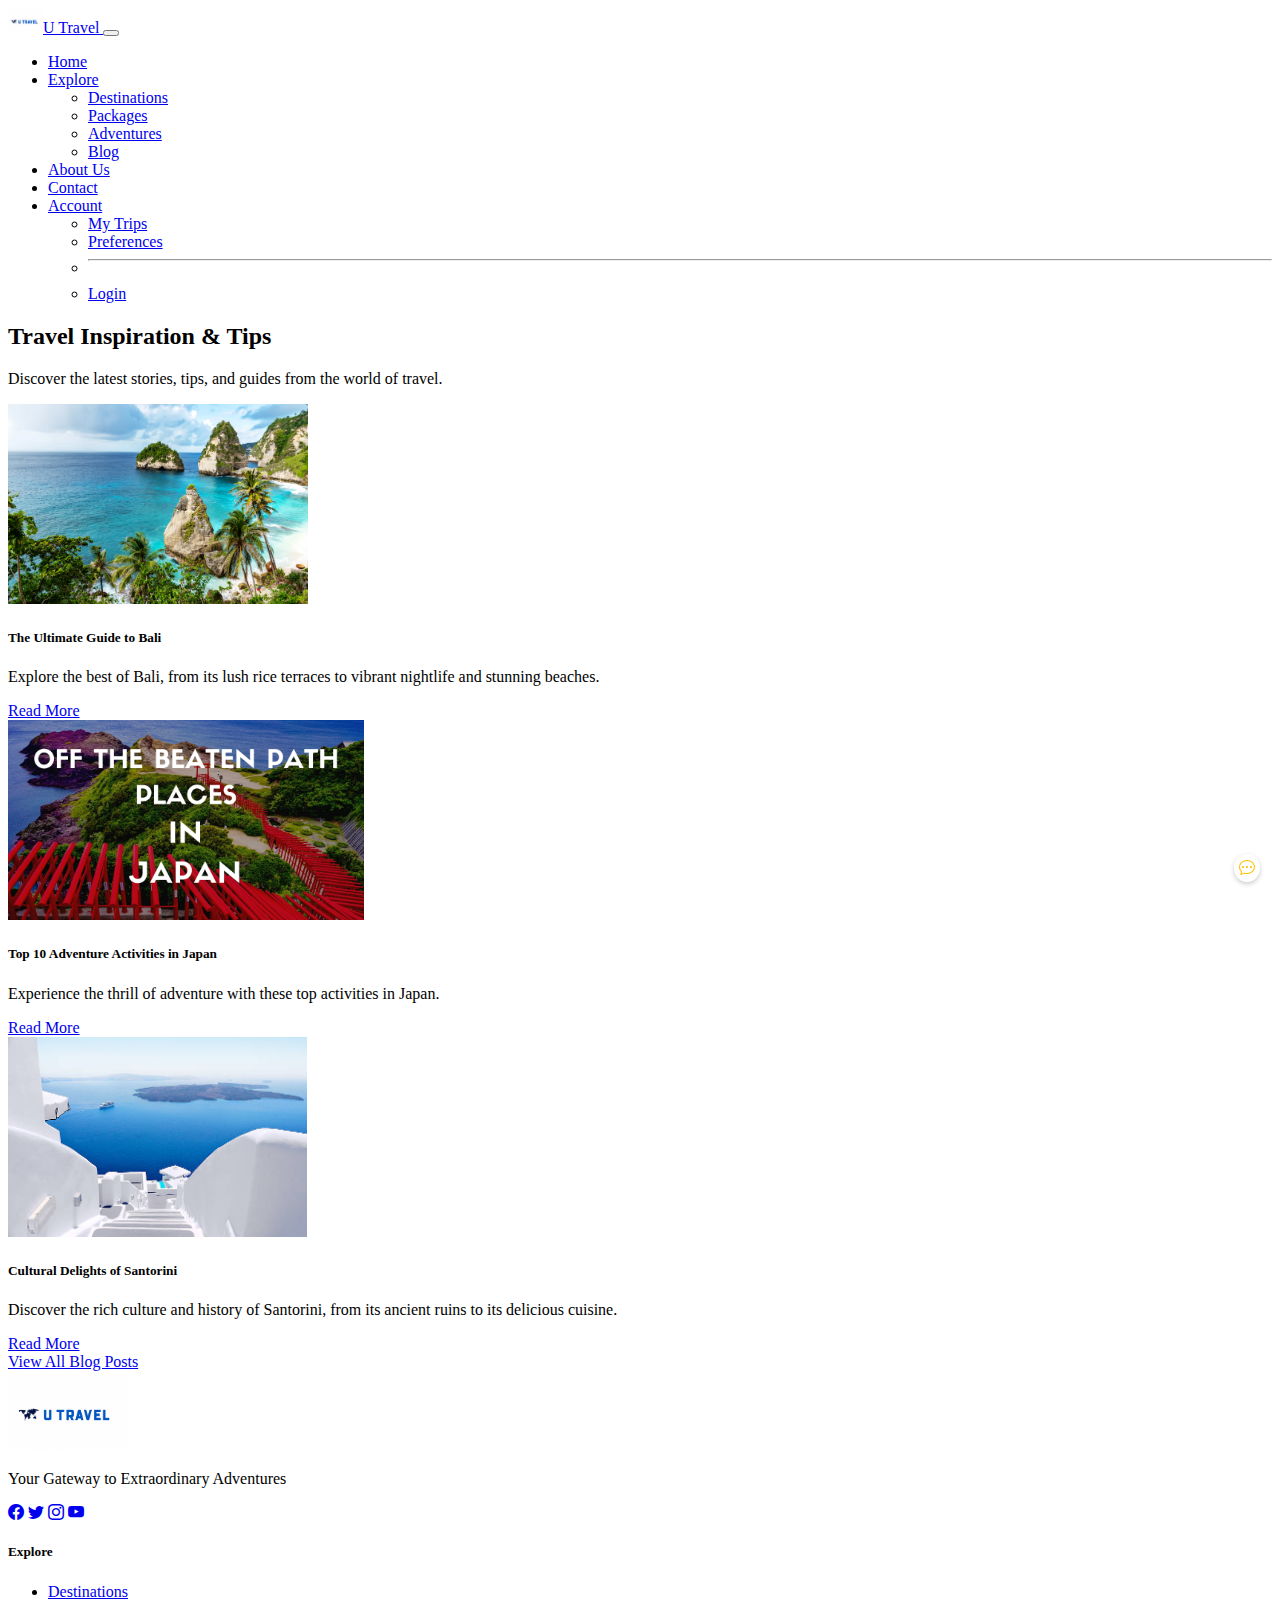
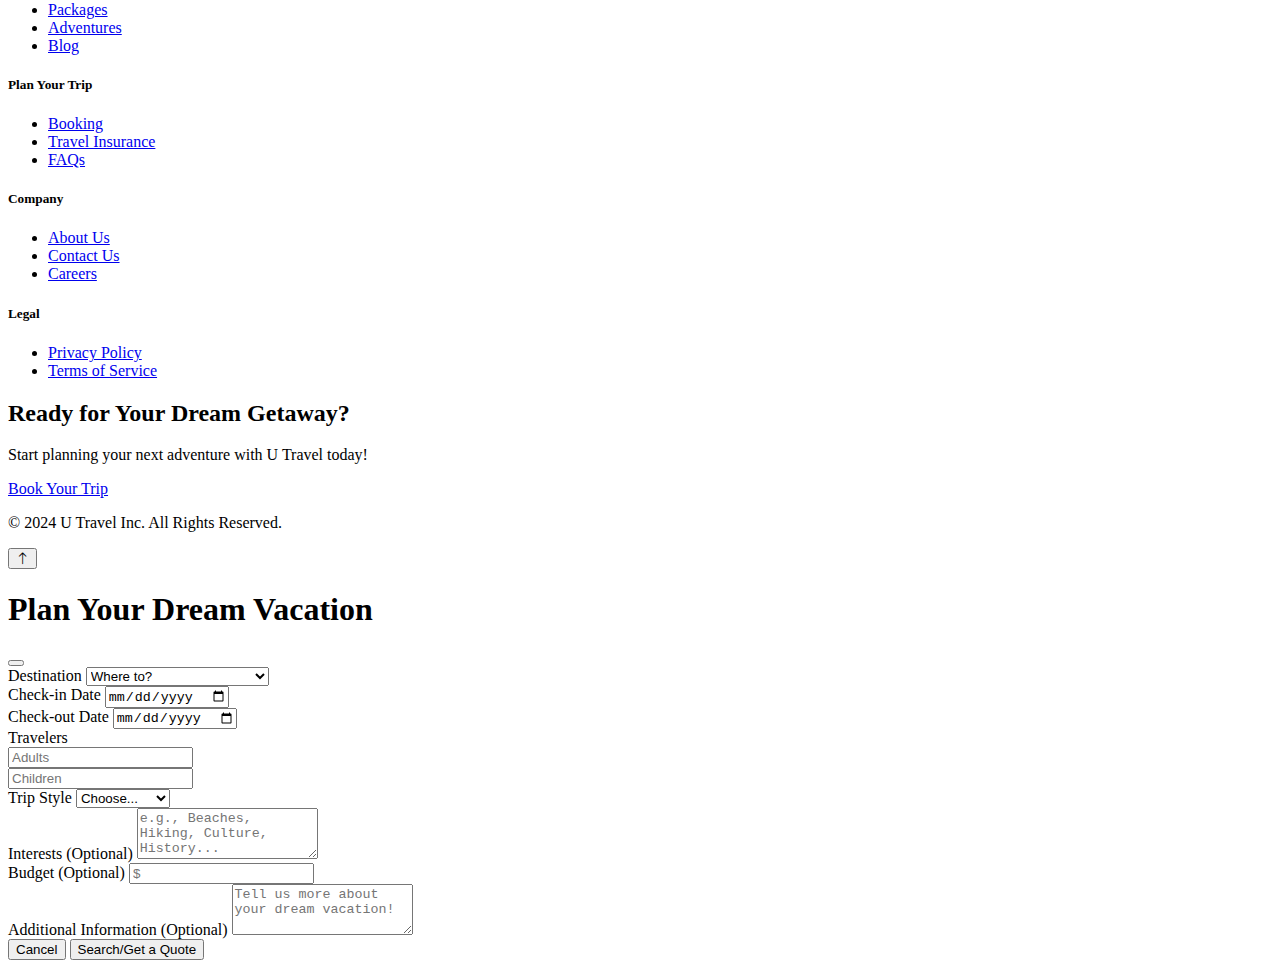
==== src/blog.html @ d64fe2d5 "add project" ====
<!DOCTYPE html>
<html lang="en">

<head>
  <meta charset="UTF-8">
  <meta name="viewport" content="width=device-width, initial-scale=1.0">
  <link rel="stylesheet" href="../static/css/styles.css">
  <title>Blog - U Travel </title>
  <link href="https://cdn.jsdelivr.net/npm/bootstrap@5.3.2/dist/css/bootstrap.min.css" rel="stylesheet"
    integrity="sha384-T3c6CoIi6uLrA9TneNEoa7RxnatzjcDSCmG1MXxSR1GAsXEV/Dwwykc2MPK8M2HN" crossorigin="anonymous">
  <link rel="shortcut icon" href="../static/img/palmstar-logo.png" type="image/x-icon">
  <link rel="stylesheet" href="https://cdn.jsdelivr.net/npm/bootstrap-icons@1.11.3/font/bootstrap-icons.min.css">
  <meta name="google-site-verification" content="xxm15zNSKPA8wpHFqYnHPLd1DtZzqBgq3MmapDrGEF4" />
</head>

<body>
  <nav class="navbar navbar-expand-lg bg-dark navbar-dark fixed-top shadow-lg" aria-label="Main navigation">
    <div class="container-fluid">
      <a class="navbar-brand" href="../index.html">
        <img src="../static/img/utravel.png" alt="logo" loading="lazy" class="me-1 brand-logo rounded"
          width="35px" height="25px">U Travel
      </a>
      <button class="navbar-toggler p-0 border-0" type="button" data-bs-toggle="collapse"
        data-bs-target="#navbarsExampleDefault" aria-controls="navbarsExampleDefault" aria-expanded="false"
        aria-label="Toggle navigation">
        <span class="navbar-toggler-icon"></span>
      </button>
      <div class="navbar-collapse collapse" id="navbarsExampleDefault">
        <ul class="navbar-nav ms-auto mb-2 mb-lg-0">
          <li class="nav-item">
            <a class="nav-link active" aria-current="page" href="../index.html">Home</a>
          </li>
          <li class="nav-item dropdown">
            <a class="nav-link dropdown-toggle" href="#" role="button" data-bs-toggle="dropdown" aria-expanded="false">
              Explore
            </a>
            <ul class="dropdown-menu dropdown-menu-dark">
              <li><a class="dropdown-item" href="#destinations">Destinations</a></li>
              <li><a class="dropdown-item" href="#packages">Packages</a></li>
              <li><a class="dropdown-item" href="#adventures">Adventures</a></li>
              <li><a class="dropdown-item" href="./blog.html">Blog</a></li>
            </ul>
          </li>
          <li class="nav-item">
            <a class="nav-link" href="#about">About Us</a>
          </li>
          <li class="nav-item">
            <a class="nav-link" href="./contact.html">Contact</a>
          </li>
          <li class="nav-item dropdown">
            <a class="nav-link dropdown-toggle" href="#" role="button" data-bs-toggle="dropdown" aria-expanded="false">
              Account
            </a>
            <ul class="dropdown-menu dropdown-menu-dark">
              <li><a class="dropdown-item" href="#">My Trips</a></li>
              <li><a class="dropdown-item" href="#">Preferences</a></li>
              <li>
                <hr class="dropdown-divider">
              </li>
              <li><a class="dropdown-item" href="./login.html">Login</a></li>
            </ul>
          </li>
        </ul>
      </div>
    </div>
  </nav>
  <main>
    <section class="blog-section py-5">
      <div class="container">
        <h2 class="display-4 text-center my-4">Travel Inspiration & Tips</h2>
        <p class="lead text-center mb-5">Discover the latest stories, tips, and guides from the world of travel.</p>

        <div class="row">
          <div class="col-lg-4 col-md-6 mb-4">
            <div class="card h-100 shadow-sm">
              <img src="../static/img/bali-beaches.webp" class="card-img-top" alt="Blog Post 1">
              <div class="card-body">
                <h5 class="card-title">The Ultimate Guide to Bali</h5>
                <p class="card-text">Explore the best of Bali, from its lush rice terraces to vibrant nightlife and
                  stunning beaches.</p>
                <a href="blog-post-1.html" class="btn btn-warning">Read More</a>
              </div>
            </div>
          </div>
          <div class="col-lg-4 col-md-6 mb-4">
            <div class="card h-100 shadow-sm">
              <img src="../static/img/japan-blog.webp" class="card-img-top" alt="Blog Post 2">
              <div class="card-body">
                <h5 class="card-title">Top 10 Adventure Activities in Japan</h5>
                <p class="card-text">Experience the thrill of adventure with these top activities in Japan.</p>
                <a href="blog-post-2.html" class="btn btn-warning">Read More</a>
              </div>
            </div>
          </div>
          <div class="col-lg-4 col-md-6 mb-4">
            <div class="card h-100 shadow-sm">
              <img src="../static/img/santorini-blog.jpg" class="card-img-top" alt="Blog Post 3">
              <div class="card-body">
                <h5 class="card-title">Cultural Delights of Santorini</h5>
                <p class="card-text">Discover the rich culture and history of Santorini, from its ancient ruins to its
                  delicious cuisine.</p>
                <a href="blog-post-3.html" class="btn btn-warning">Read More</a>
              </div>
            </div>
          </div>
        </div>

        <div class="text-center mt-5">
          <a href="#" class="btn btn-warning">View All Blog Posts</a>
        </div>
      </div>
    </section>
  </main>
  <footer class="bg-dark text-light py-3">
    <div class="container">
      <div class="row">
        <div class="col-lg-4 col-md-6 mb-4 mb-lg-0 text-center">
          <img src="../static/img/utravel.png" alt="PalmStar Logo" width="120">
          <p class="mt-3">Your Gateway to Extraordinary Adventures</p>
          <div class="social-icons d-flex justify-content-evenly">
            <a href="#" class="social-icon text-light" title="Facebook"><i class="bi bi-facebook"></i></a>
            <a href="#" class="social-icon text-light" title="Twitter/X"><i class="bi bi-twitter"></i></a>
            <a href="#" class="social-icon text-light" title="Instagram"><i class="bi bi-instagram"></i></a>
            <a href="#" class="social-icon text-light" title="YouTube"><i class="bi bi-youtube"></i></a>
          </div>
        </div>

        <div class="col-lg-8 col-md-6 mb-4 mb-lg-0">
          <div class="row">
            <div class="col-lg-3 col-md-6 mb-4 mb-lg-0">
              <h5>Explore</h5>
              <ul class="list-unstyled">
                <li><a href="#" class="text-light text-decoration-none">Destinations</a></li>
                <li><a href="#" class="text-light text-decoration-none">Packages</a></li>
                <li><a href="#" class="text-light text-decoration-none">Adventures</a></li>
                <li><a href="./blog.html" class="text-light text-decoration-none">Blog</a></li>
              </ul>
            </div>
            <div class="col-lg-3 col-md-6 mb-4 mb-lg-0">
              <h5>Plan Your Trip</h5>
              <ul class="list-unstyled">
                <li><a href="#" class="text-light text-decoration-none">Booking</a></li>
                <li><a href="#" class="text-light text-decoration-none">Travel Insurance</a></li>
                <li><a href="#" class="text-light text-decoration-none">FAQs</a></li>
              </ul>
            </div>
            <div class="col-lg-3 col-md-6 mb-4 mb-lg-0">
              <h5>Company</h5>
              <ul class="list-unstyled">
                <li><a href="#" class="text-light text-decoration-none">About Us</a></li>
                <li><a href="./contact.html" class="text-light text-decoration-none">Contact Us</a></li>
                <li><a href="#" class="text-light text-decoration-none">Careers</a></li>
              </ul>
            </div>
            <div class="col-lg-3 col-md-6 mb-4 mb-lg-0">
              <h5>Legal</h5>
              <ul class="list-unstyled">
                <li><a href="#" class="text-light text-decoration-none">Privacy Policy</a></li>
                <li><a href="#" class="text-light text-decoration-none">Terms of Service</a></li>
              </ul>
            </div>
          </div>
        </div>
      </div>

      <div class="row mt-5">
        <div class="col-12 text-center">
          <h2 class="display-6">Ready for Your Dream Getaway?</h2>
          <p class="lead">Start planning your next adventure with U Travel today!</p>
          <a href="#" class="btn btn-warning btn-lg" data-bs-toggle="modal" data-bs-target="#footerBookingModal">Book
            Your
            Trip</a>
        </div>
      </div>

      <div class="row mt-4">
        <div class="col-12 text-center">
          <p>&copy; 2024 U Travel Inc. All Rights Reserved.</p>
        </div>
      </div>
      <button onclick="scrollToTop()" id="myBtn" title="Go to top" class="btn btn-warning">
        <i class="bi bi-arrow-up"></i>
      </button>
    </div>
  </footer>
  <div id="chat-icon" onclick="toggleChatWindow()" class="rounded-3" title="PalmStar Assistant">
    <i class="bi bi-chat-dots fs-3 text-warning"></i>
  </div>

  <!-- Chatting system/window -->
  <div id="chat-window" class="chat-window">
    <div class="chat-header about-sect d-flex align-items-center justify-content-between">
      <div class="d-flex align-items-center">
        <img src="../static/img/palmstar-logo.png" height="200px" alt="PalmStar Logo" class="img-fluid me-2 rounded-2">
        <h5>U Travel Travel Assistant</h5>
      </div>
      <div class="close-button-container">
        <button class="btn-close" title="Close" onclick="toggleChatWindow()"></button>
      </div>
    </div>
    <div class="chat-body"></div>
    <div class="chat-input">
      <input type="text" id="user-input" placeholder="Type your message...">
      <button type="button" id="send-button" onclick="sendMessage()"><i class="bi bi-send"></i></button>
    </div>
  </div>

  <!-- Secondary booking function to request a quatation -->
  <div class="modal fade" id="footerBookingModal" tabindex="-1" aria-labelledby="footerBookingModalLabel"
    aria-hidden="true">
    <div class="modal-dialog modal-dialog-centered modal-dialog-scrollable">
      <div class="modal-content">
        <div class="modal-header">
          <h1 class="modal-title fs-5 fw-bold" id="footerBookingModalLabel">Plan Your Dream Vacation</h1>
          <button type="button" class="btn-close" data-bs-dismiss="modal" aria-label="Close"></button>
        </div>
        <div class="modal-body">
          <form action="" method="get" class="form-group">
            <div class="mb-3">
              <label for="destination" class="form-label fw-bold">Destination</label>
              <select class="form-select" id="destination" aria-label="Select Destination">
                <option selected disabled value="">Where to?</option>
                <option value="bali">Bali, Indonesia</option>
                <option value="santorini">Santorini, Greece</option>
                <option value="machu-picchu">Machu Picchu, Peru</option>
                <option value="queenstown">Queenstown, New Zealand</option>
                <option value="iceland">Iceland</option>
                <option value="tahiti">Tahiti, French Polynesia</option>
                <option value="maldives">Maldives</option>
                <option value="maasai-mara">Maasai Mara, Kenya</option>
              </select>
            </div>

            <div class="row">
              <div class="col-md-6 mb-3">
                <label for="checkin-date" class="form-label fw-bold">Check-in Date</label>
                <input type="date" class="form-control" id="checkin-date" required>
              </div>
              <div class="col-md-6 mb-3">
                <label for="checkout-date" class="form-label fw-bold">Check-out Date</label>
                <input type="date" class="form-control" id="checkout-date" required>
              </div>
            </div>

            <div class="mb-3">
              <label for="travelers" class="form-label fw-bold">Travelers</label>
              <div class="row">
                <div class="col-6">
                  <input type="number" class="form-control" id="adults" placeholder="Adults" min="1" required>
                </div>
                <div class="col-6">
                  <input type="number" class="form-control" id="children" placeholder="Children" min="0">
                </div>
              </div>
            </div>

            <div class="mb-3">
              <label for="trip-style" class="form-label fw-bold">Trip Style</label>
              <select class="form-select" id="trip-style" aria-label="Select Trip Style">
                <option selected disabled value="">Choose...</option>
                <option value="adventure">Adventure</option>
                <option value="luxury">Luxury</option>
                <option value="family">Family</option>
                <option value="honeymoon">Honeymoon</option>
                <option value="other">Other</option>
              </select>
            </div>

            <div class="mb-3">
              <label for="interests" class="form-label fw-bold">Interests (Optional)</label>
              <textarea class="form-control" id="interests" rows="3"
                placeholder="e.g., Beaches, Hiking, Culture, History..."></textarea>
            </div>

            <div class="mb-3">
              <label for="budget" class="form-label fw-bold">Budget (Optional)</label>
              <input type="text" class="form-control" id="budget" placeholder="$">
            </div>

            <div class="mb-3">
              <label for="additional-info" class="form-label fw-bold">Additional Information (Optional)</label>
              <textarea class="form-control" id="additional-info" rows="3"
                placeholder="Tell us more about your dream vacation!"></textarea>
            </div>
          </form>
        </div>
        <div class="modal-footer">
          <button type="button" class="btn btn-secondary" data-bs-dismiss="modal">Cancel</button>
          <button type="submit" class="btn btn-warning">Search/Get a Quote</button>
        </div>
      </div>
    </div>
  </div>

  <script src="https://cdn.jsdelivr.net/npm/bootstrap@5.3.2/dist/js/bootstrap.bundle.min.js"
    integrity="sha384-C6RzsynM9kWDrMNeT87bh95OGNyZPhcTNXj1NW7RuBCsyN/o0jlpcV8Qyq46cDfL"
    crossorigin="anonymous"></script>
  <script src="../static/js/script.js"></script>
</body>

</html>
---- static/css/styles.css ----
html {
  scroll-behavior: smooth;
}

.hero-section {
  position: relative;
  width: 100%;
  height: 100vh;
}

.carousel-item {
  height: 100vh;
}

.carousel-item img {
  width: 100%;
  height: 100%;
  object-fit: cover;
}

#features {
  background-color: #f8f9fa;
}

.hero-overlay {
  position: absolute;
  top: 0;
  left: 0;
  width: 100%;
  height: 100vh;
  background-color: rgba(0, 0, 0, 0.5);
  justify-content: center;
  z-index: 1;
}

.overlay {
  position: absolute;
  top: 20px;
  left: 0;
  width: 100vw;
  height: 100vh;
  background-color: rgba(0, 0, 0, 0.5);
  z-index: 0;
}

.card>img {
  object-fit: cover;
  height: 200px;
}

@media (min-width: 992px) {
  .card>img:hover {
    transform: scale(1.19);
    z-index: 2;
    transition: 1s;

  }
}

.about-sect {
  background-image: linear-gradient(50deg, #03d1ff, #0064fb, #0460ea, #0064fb);
  color: #fff;
}

.graphic-container {
  background-color: rgba(255, 255, 255, 0.2);
  padding: 20px;
  border-radius: 10px;
}

.graphic-container img {
  filter: drop-shadow(0 4px 6px rgba(0, 0, 0, 0.1));

}

.glass-effect {
  background-color: rgba(255, 255, 255, 0.2);
  padding: 20px;
  border-radius: 10px;
  box-shadow: 0 4px 6px rgba(0, 0, 0, 0.1), 0 1px 3px rgba(0, 0, 0, 0.08);
}

.gradient-text {
  background-image: linear-gradient(to right, #0064fb, #0460ea, #03d1ff, #0064fb);
  color: transparent;
  -webkit-background-clip: text;
  background-clip: text;
}

.text-shadow {
  text-shadow: 4px 4px 4px rgba(0, 0, 0, 0.5);
}

@media (max-width: 254px) {
  .brand-logo {
    display: none;
  }
}

.hero-quote {
  color: #f3f3f3;
}

.testimonial-container {
  scroll-snap-type: x mandatory;
  scroll-behavior: smooth;
  overflow-x: auto;

  -ms-overflow-style: none;
}

.testimonial-container::-webkit-scrollbar {
  display: none;
}

.testimonial-card {
  scroll-snap-align: center;
  flex: 0 0 auto;
  width: calc(100% - 2rem);
  max-width: 400px;
  background-color: rgba(255, 255, 255, 0.8);
  border-radius: 15px;
  box-shadow: 0 4px 8px rgba(0, 0, 0, 0.1);
  transition: transform 0.3s ease, box-shadow 0.3s ease;
}

.testimonial-card:hover {
  transform: translateY(-15px);
  box-shadow: 0 8px 16px rgba(0, 0, 0, 0.15);
}

.quote-icon {
  font-size: 2.5rem;
}

.dots-container {
  display: flex;
  justify-content: center;
  gap: 0.5rem;
}

.dot {
  width: 10px;
  height: 10px;
  background-color: #ccc;
  border-radius: 50%;
  cursor: pointer;
}

.dot.active {
  background-color: #ffc107;
}

.dot:hover {
  background-color: gold;
  transform: scale(1.2);
}

#chat-icon {
  position: fixed;
  bottom: 18px;
  right: 20px;
  background-color: white;
  color: #ffc107;
  padding: 5px;
  border-radius: 50%;
  cursor: pointer;
  box-shadow: 0 2px 5px rgba(0, 0, 0, 0.2);
  z-index: 1000;
}

.chat-window {
  display: none;
  position: fixed;
  bottom: 10px;
  right: 20px;
  width: 300px;
  height: 400px;
  border-radius: 8px;
  background: white;
  box-shadow: 0 2px 5px rgba(0, 0, 0, 0.2);
  z-index: 1000;
}

.chat-header {
  padding: 10px;
  border-top-left-radius: 8px;
  border-top-right-radius: 8px;
  flex-wrap: wrap;
}

.chat-header img {
  width: 30px;
  height: 30px;
  object-fit: contain;
}

.chat-header h5 {
  font-size: 1rem;
}

.chat-body {
  padding: 10px;
  height: calc(100% - 110px);
  overflow-y: auto;
}

.chat-body::-webkit-scrollbar {
  width: 8px;
}

.chat-body::-webkit-scrollbar-track {
  background: #f1f0f0;
  border-radius: 10px;
}

.chat-body::-webkit-scrollbar-thumb {
  background-color: #007bff;
  border-radius: 10px;
  border: 2px solid #f1f0f0;
}

.chat-body::-webkit-scrollbar-thumb:hover {
  background-color: #0056b3;
}

.chat-input {
  padding: 10px;
  display: flex;
  border-top: 1px solid #eee;
}

.chat-input input {
  flex: 1;
  border: 1px solid #ccc;
  border-radius: 5px;
  padding: 5px;
}

.chat-input button {
  margin-left: 10px;
  background: #ffc107;
  color: white;
  border: none;
  border-radius: 4px;
  padding: 5px 10px;
  cursor: pointer;
}

.message {
  margin-bottom: 10px;
  padding: 10px;
  border-radius: 10px;
  max-width: 80%;
  word-wrap: break-word;
}

.user {
  background: #ffc107;
  align-self: flex-end;
  color: #fff;
  margin-left: auto;
}

.bot {
  background: #f1f0f0;
  align-self: flex-start;
  margin-right: auto;
}

#contact .card {
  border: none;
  background-color: rgba(255, 255, 255, 0.9);
  /* Semi-transparent white */
}

.contact-info {
  padding: 20px;
}

.contact-info h5 {
  font-weight: bold;
  margin-bottom: 10px;
}
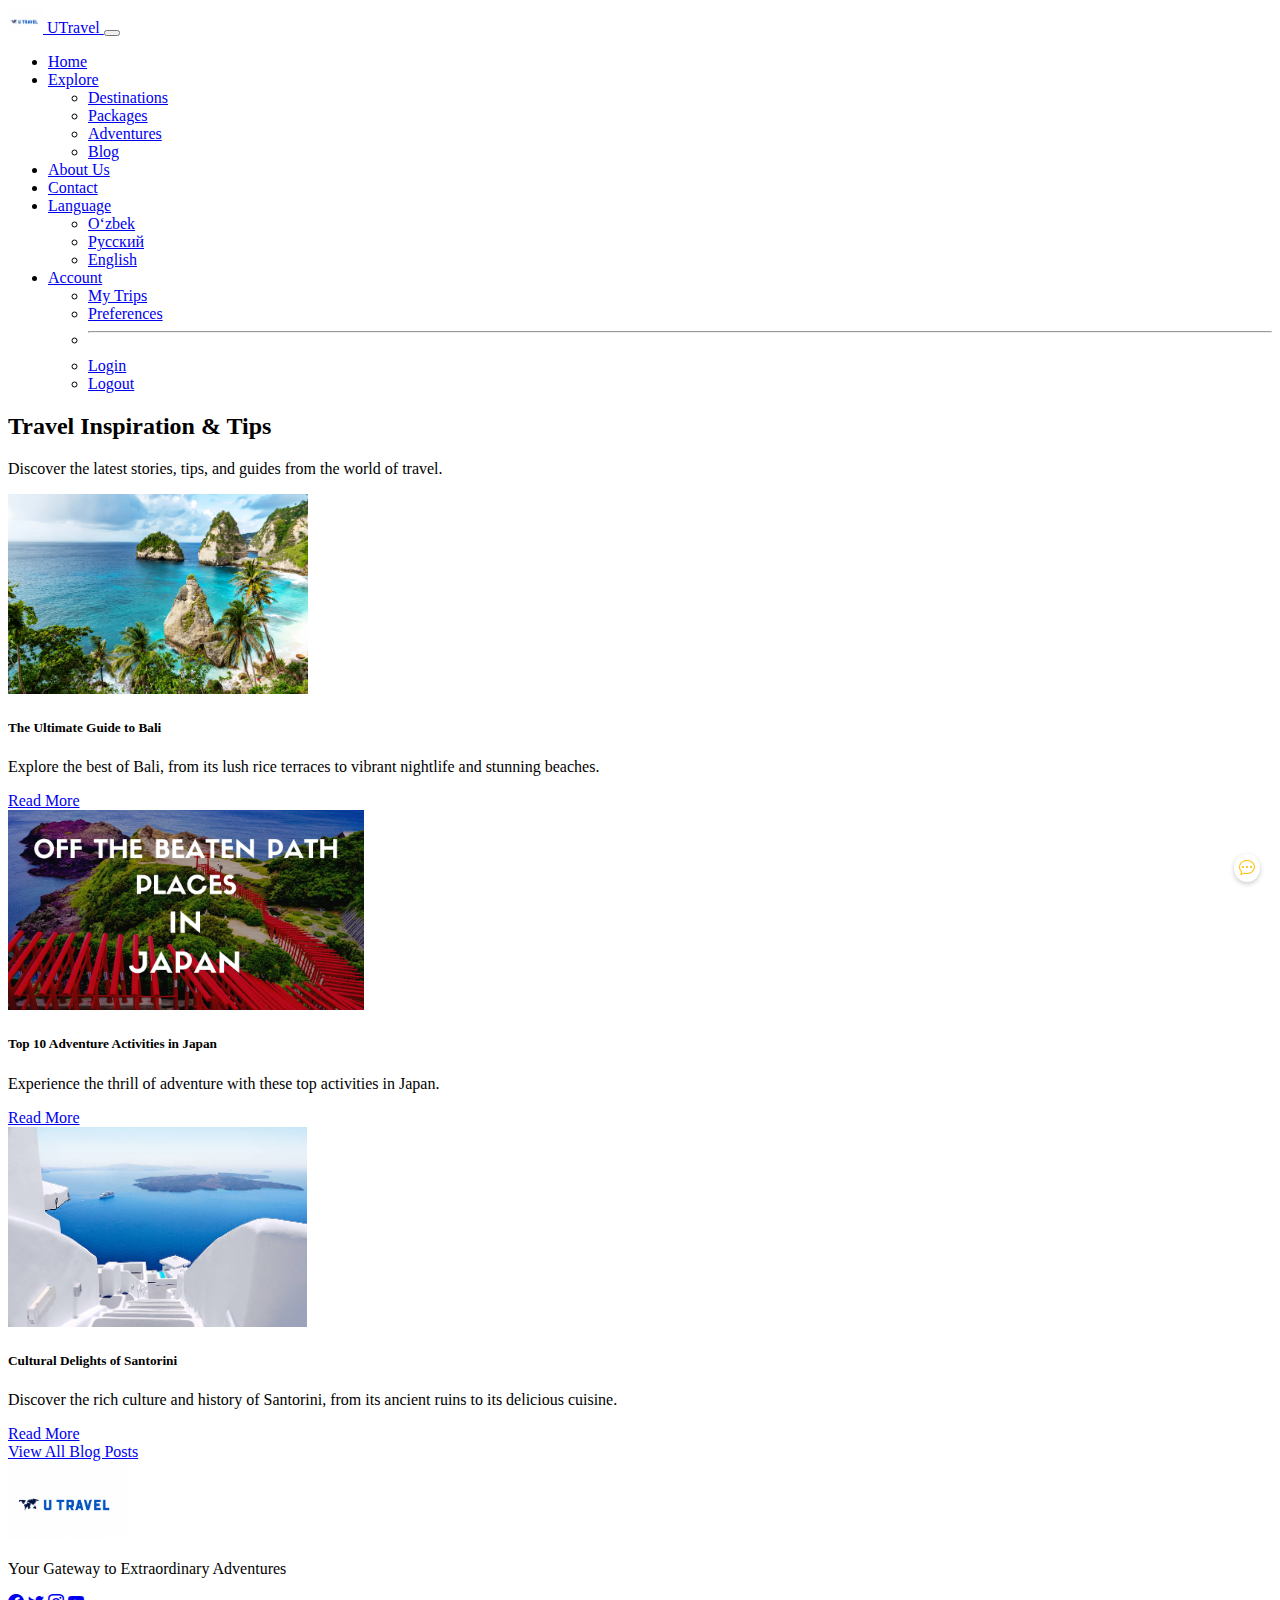
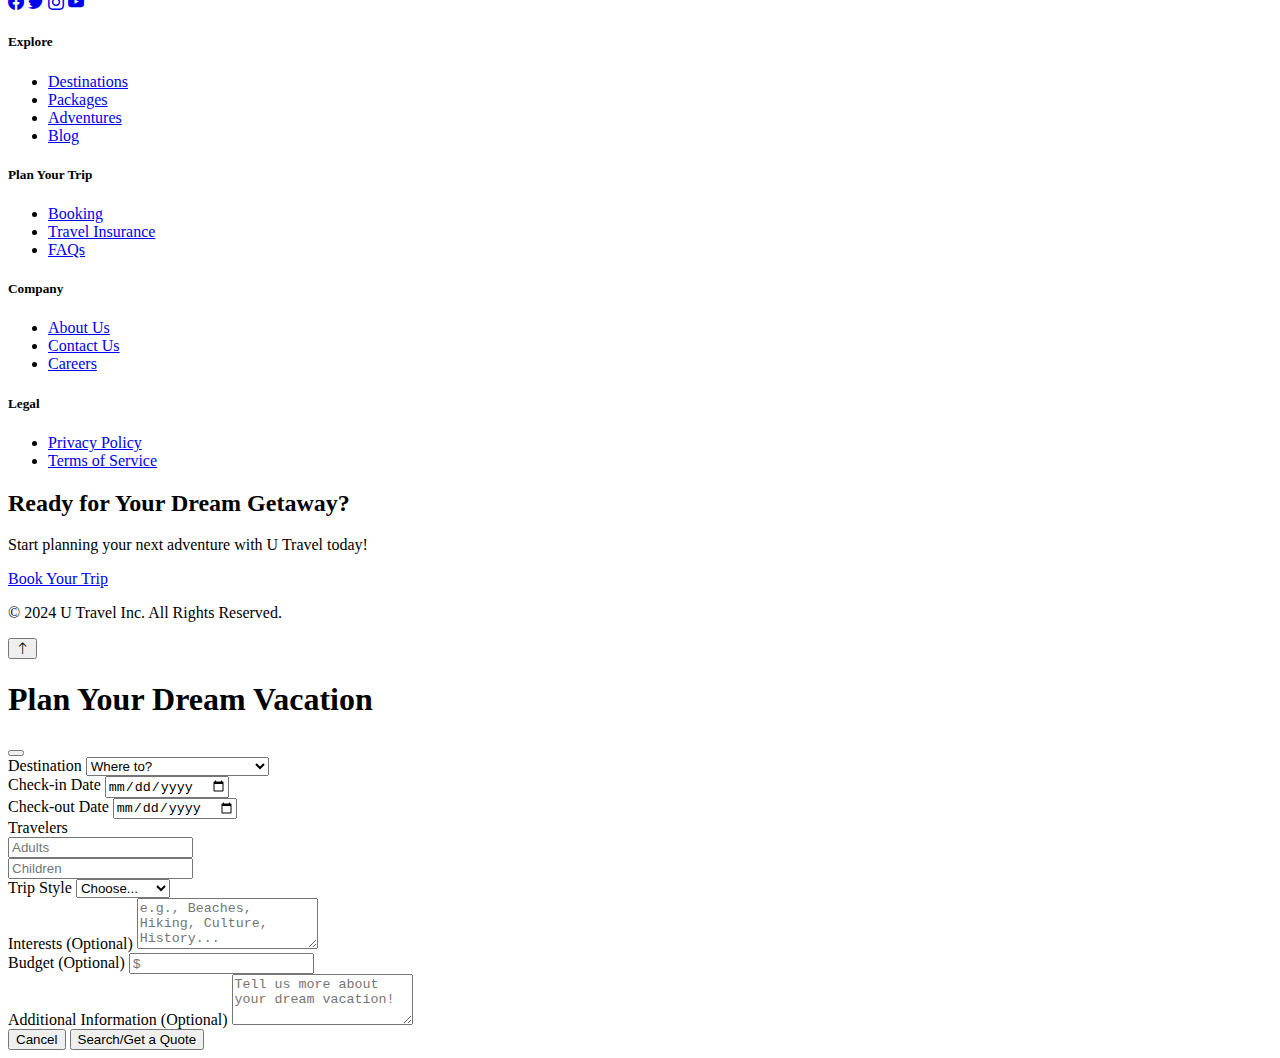
==== commit 1f28d9e9: "add destination" ====
--- a/src/blog.html
+++ b/src/blog.html
@@ -16,48 +16,65 @@
 <body>
   <nav class="navbar navbar-expand-lg bg-dark navbar-dark fixed-top shadow-lg" aria-label="Main navigation">
     <div class="container-fluid">
-      <a class="navbar-brand" href="../index.html">
-        <img src="../static/img/utravel.png" alt="logo" loading="lazy" class="me-1 brand-logo rounded"
-          width="35px" height="25px">U Travel
+      <a class="navbar-brand" href="./index.html">
+        <img src="../static/img/utravel.png" alt="logo" loading="lazy" class="me-1 brand-logo rounded" width="35px" height="25px">
+        UTravel
       </a>
+  
       <button class="navbar-toggler p-0 border-0" type="button" data-bs-toggle="collapse"
         data-bs-target="#navbarsExampleDefault" aria-controls="navbarsExampleDefault" aria-expanded="false"
         aria-label="Toggle navigation">
         <span class="navbar-toggler-icon"></span>
       </button>
+  
       <div class="navbar-collapse collapse" id="navbarsExampleDefault">
         <ul class="navbar-nav ms-auto mb-2 mb-lg-0">
           <li class="nav-item">
-            <a class="nav-link active" aria-current="page" href="../index.html">Home</a>
-          </li>
+            <a class="nav-link active" aria-current="page" href="./index.html" id="nav-home">Home</a>
+          </li>
+  
           <li class="nav-item dropdown">
-            <a class="nav-link dropdown-toggle" href="#" role="button" data-bs-toggle="dropdown" aria-expanded="false">
+            <a class="nav-link dropdown-toggle" href="#" role="button" data-bs-toggle="dropdown" aria-expanded="false" id="nav-explore">
               Explore
             </a>
             <ul class="dropdown-menu dropdown-menu-dark">
-              <li><a class="dropdown-item" href="#destinations">Destinations</a></li>
-              <li><a class="dropdown-item" href="#packages">Packages</a></li>
-              <li><a class="dropdown-item" href="#adventures">Adventures</a></li>
-              <li><a class="dropdown-item" href="./blog.html">Blog</a></li>
+              <li><a class="dropdown-item" href="#destinations" id="nav-destinations">Destinations</a></li>
+              <li><a class="dropdown-item" href="#packages" id="nav-packages">Packages</a></li>
+              <li><a class="dropdown-item" href="#adventures" id="nav-adventures">Adventures</a></li>
+              <li><a class="dropdown-item" href="./src/blog.html" id="nav-blog">Blog</a></li>
             </ul>
           </li>
+  
           <li class="nav-item">
-            <a class="nav-link" href="#about">About Us</a>
-          </li>
+            <a class="nav-link" href="#about" id="nav-about">About Us</a>
+          </li>
+  
           <li class="nav-item">
-            <a class="nav-link" href="./contact.html">Contact</a>
-          </li>
+            <a class="nav-link" href="./src/contact.html" id="nav-contact">Contact</a>
+          </li>
+
+          <!-- Language Switcher -->
           <li class="nav-item dropdown">
-            <a class="nav-link dropdown-toggle" href="#" role="button" data-bs-toggle="dropdown" aria-expanded="false">
+            <a class="nav-link dropdown-toggle" href="#" role="button" data-bs-toggle="dropdown" aria-expanded="false" id="nav-language">
+              Language
+            </a>
+            <ul class="dropdown-menu dropdown-menu-dark">
+              <li><a class="dropdown-item" href="#" onclick="changeLanguage('uz')">O‘zbek</a></li>
+              <li><a class="dropdown-item" href="#" onclick="changeLanguage('ru')">Русский</a></li>
+              <li><a class="dropdown-item" href="#" onclick="changeLanguage('en')">English</a></li>
+            </ul>
+          </li>
+          
+          <li class="nav-item dropdown">
+            <a class="nav-link dropdown-toggle" href="#" role="button" data-bs-toggle="dropdown" aria-expanded="false" id="nav-account">
               Account
             </a>
             <ul class="dropdown-menu dropdown-menu-dark">
-              <li><a class="dropdown-item" href="#">My Trips</a></li>
-              <li><a class="dropdown-item" href="#">Preferences</a></li>
-              <li>
-                <hr class="dropdown-divider">
-              </li>
-              <li><a class="dropdown-item" href="./login.html">Login</a></li>
+              <li><a class="dropdown-item" href="#" id="nav-trips">My Trips</a></li>
+              <li><a class="dropdown-item" href="#" id="nav-preferences">Preferences</a></li>
+              <li><hr class="dropdown-divider"></li>
+              <li><a class="dropdown-item" href="./src/login.html" id="nav-login">Login</a></li>
+              <li><a class="dropdown-item d-none" href="#" id="nav-logout">Logout</a></li>
             </ul>
           </li>
         </ul>
@@ -116,7 +133,7 @@
       <div class="row">
         <div class="col-lg-4 col-md-6 mb-4 mb-lg-0 text-center">
           <img src="../static/img/utravel.png" alt="PalmStar Logo" width="120">
-          <p class="mt-3">Your Gateway to Extraordinary Adventures</p>
+          <p class="mt-3" id="footer-tagline">Your Gateway to Extraordinary Adventures</p>
           <div class="social-icons d-flex justify-content-evenly">
             <a href="#" class="social-icon text-light" title="Facebook"><i class="bi bi-facebook"></i></a>
             <a href="#" class="social-icon text-light" title="Twitter/X"><i class="bi bi-twitter"></i></a>
@@ -124,60 +141,59 @@
             <a href="#" class="social-icon text-light" title="YouTube"><i class="bi bi-youtube"></i></a>
           </div>
         </div>
-
-        <div class="col-lg-8 col-md-6 mb-4 mb-lg-0">
+  
+        <div class="col-lg-8 col-md-6">
           <div class="row">
-            <div class="col-lg-3 col-md-6 mb-4 mb-lg-0">
-              <h5>Explore</h5>
+            <div class="col-lg-3 col-md-6">
+              <h5 id="footer-explore-title">Explore</h5>
               <ul class="list-unstyled">
-                <li><a href="#" class="text-light text-decoration-none">Destinations</a></li>
-                <li><a href="#" class="text-light text-decoration-none">Packages</a></li>
-                <li><a href="#" class="text-light text-decoration-none">Adventures</a></li>
-                <li><a href="./blog.html" class="text-light text-decoration-none">Blog</a></li>
+                <li><a href="#" id="footer-destinations" class="text-light text-decoration-none">Destinations</a></li>
+                <li><a href="#" id="footer-packages" class="text-light text-decoration-none">Packages</a></li>
+                <li><a href="#" id="footer-adventures" class="text-light text-decoration-none">Adventures</a></li>
+                <li><a href="../src/blog.html" id="footer-blog" class="text-light text-decoration-none">Blog</a></li>
               </ul>
             </div>
-            <div class="col-lg-3 col-md-6 mb-4 mb-lg-0">
-              <h5>Plan Your Trip</h5>
+            <div class="col-lg-3 col-md-6">
+              <h5 id="footer-plan-title">Plan Your Trip</h5>
               <ul class="list-unstyled">
-                <li><a href="#" class="text-light text-decoration-none">Booking</a></li>
-                <li><a href="#" class="text-light text-decoration-none">Travel Insurance</a></li>
-                <li><a href="#" class="text-light text-decoration-none">FAQs</a></li>
+                <li><a href="#" id="footer-booking" class="text-light text-decoration-none">Booking</a></li>
+                <li><a href="#" id="footer-insurance" class="text-light text-decoration-none">Travel Insurance</a></li>
+                <li><a href="#" id="footer-faqs" class="text-light text-decoration-none">FAQs</a></li>
               </ul>
             </div>
-            <div class="col-lg-3 col-md-6 mb-4 mb-lg-0">
-              <h5>Company</h5>
+            <div class="col-lg-3 col-md-6">
+              <h5 id="footer-company-title">Company</h5>
               <ul class="list-unstyled">
-                <li><a href="#" class="text-light text-decoration-none">About Us</a></li>
-                <li><a href="./contact.html" class="text-light text-decoration-none">Contact Us</a></li>
-                <li><a href="#" class="text-light text-decoration-none">Careers</a></li>
+                <li><a href="#" id="footer-about" class="text-light text-decoration-none">About Us</a></li>
+                <li><a href="../src/contact.html" id="footer-contact" class="text-light text-decoration-none">Contact Us</a></li>
+                <li><a href="#" id="footer-careers" class="text-light text-decoration-none">Careers</a></li>
               </ul>
             </div>
-            <div class="col-lg-3 col-md-6 mb-4 mb-lg-0">
-              <h5>Legal</h5>
+            <div class="col-lg-3 col-md-6">
+              <h5 id="footer-legal-title">Legal</h5>
               <ul class="list-unstyled">
-                <li><a href="#" class="text-light text-decoration-none">Privacy Policy</a></li>
-                <li><a href="#" class="text-light text-decoration-none">Terms of Service</a></li>
+                <li><a href="#" id="footer-privacy" class="text-light text-decoration-none">Privacy Policy</a></li>
+                <li><a href="#" id="footer-terms" class="text-light text-decoration-none">Terms of Service</a></li>
               </ul>
             </div>
           </div>
         </div>
       </div>
-
-      <div class="row mt-5">
-        <div class="col-12 text-center">
-          <h2 class="display-6">Ready for Your Dream Getaway?</h2>
-          <p class="lead">Start planning your next adventure with U Travel today!</p>
-          <a href="#" class="btn btn-warning btn-lg" data-bs-toggle="modal" data-bs-target="#footerBookingModal">Book
-            Your
-            Trip</a>
-        </div>
-      </div>
-
-      <div class="row mt-4">
-        <div class="col-12 text-center">
-          <p>&copy; 2024 U Travel Inc. All Rights Reserved.</p>
-        </div>
-      </div>
+  
+      <div class="row mt-5 text-center">
+        <div class="col-12">
+          <h2 id="footer-cta-title">Ready for Your Dream Getaway?</h2>
+          <p id="footer-cta-text">Start planning your next adventure with U Travel today!</p>
+          <a href="#" class="btn btn-warning btn-lg" id="footer-cta-button">Book Your Trip</a>
+        </div>
+      </div>
+  
+      <div class="row mt-4 text-center">
+        <div class="col-12">
+          <p id="footer-copyright">© 2024 U Travel Inc. All Rights Reserved.</p>
+        </div>
+      </div>
+  
       <button onclick="scrollToTop()" id="myBtn" title="Go to top" class="btn btn-warning">
         <i class="bi bi-arrow-up"></i>
       </button>
@@ -295,7 +311,7 @@
   <script src="https://cdn.jsdelivr.net/npm/bootstrap@5.3.2/dist/js/bootstrap.bundle.min.js"
     integrity="sha384-C6RzsynM9kWDrMNeT87bh95OGNyZPhcTNXj1NW7RuBCsyN/o0jlpcV8Qyq46cDfL"
     crossorigin="anonymous"></script>
-  <script src="../static/js/script.js"></script>
+  <script src="../static/js/blog.js"></script>
 </body>
 
 </html>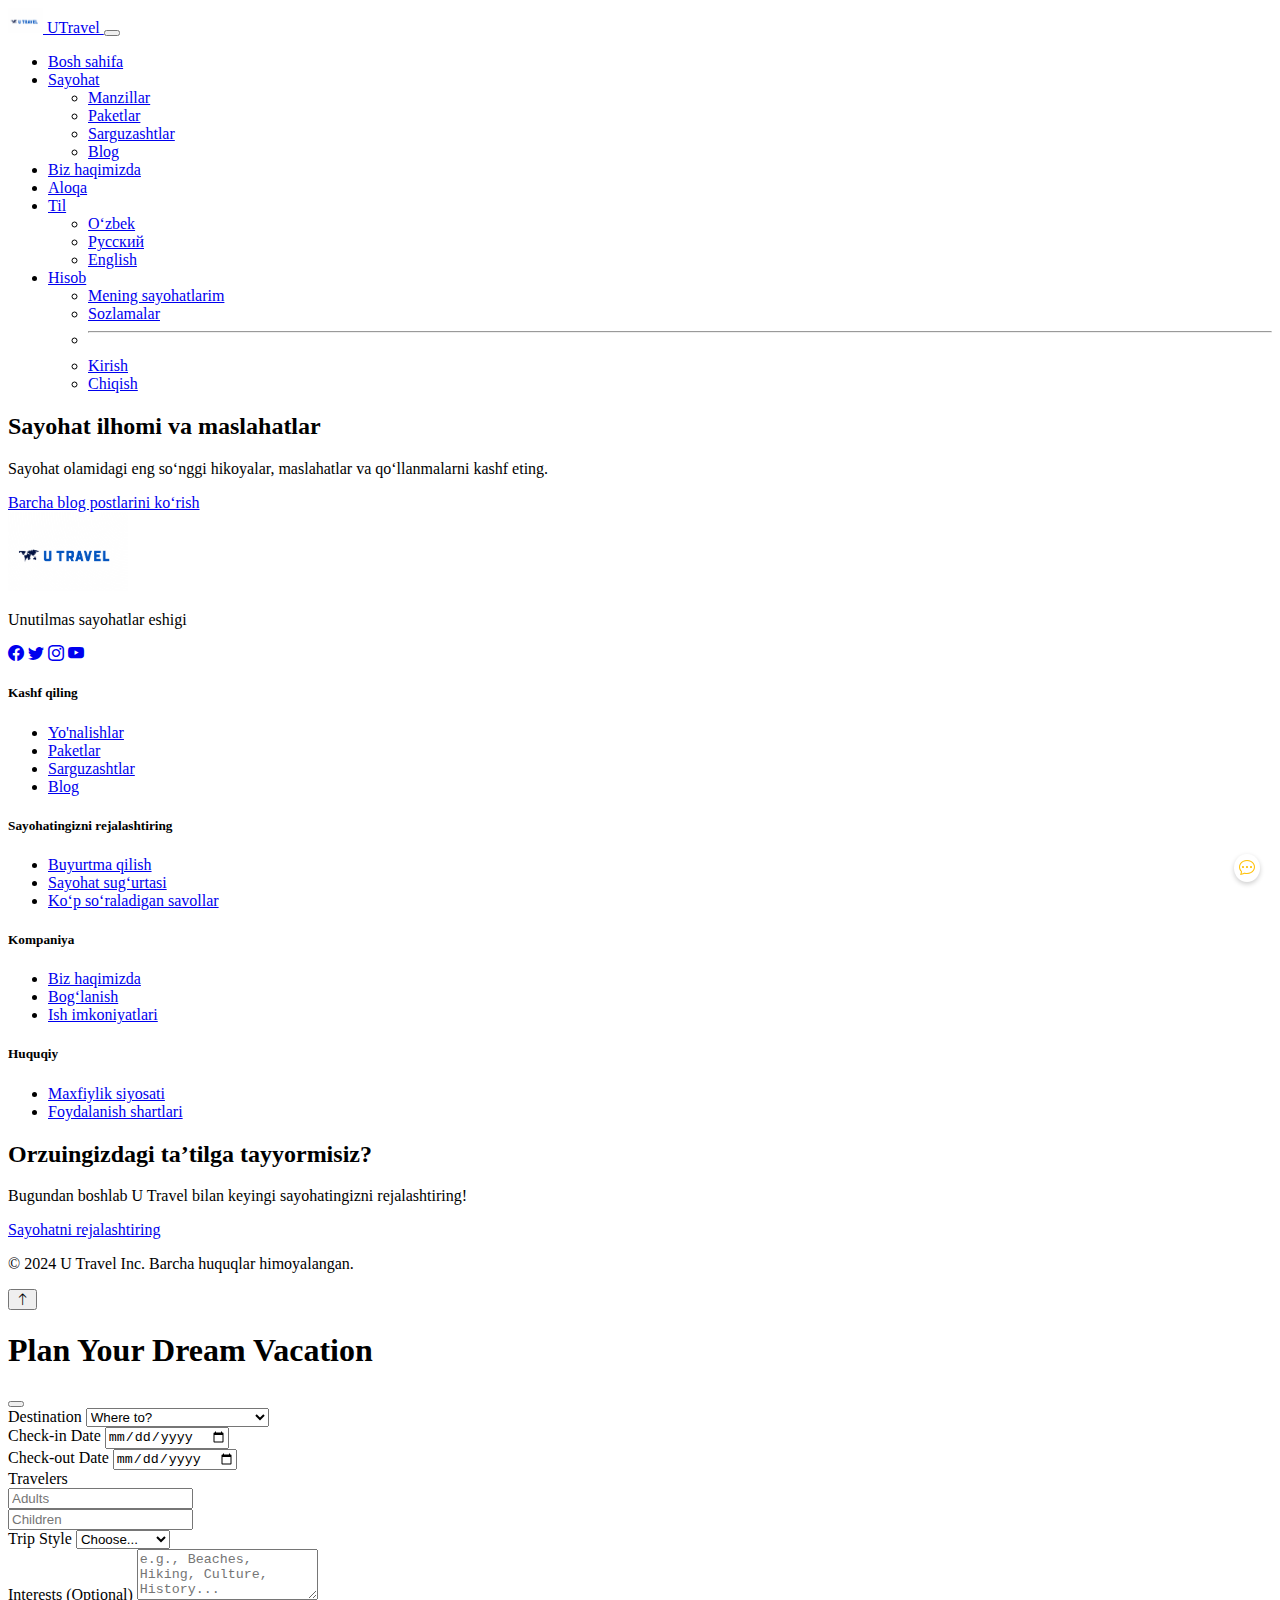
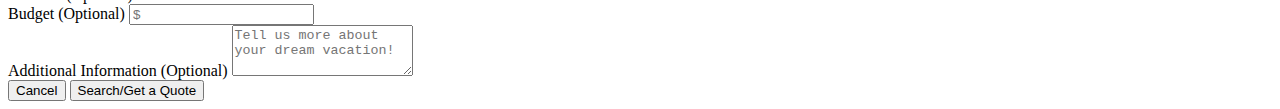
==== commit b9bac54c: "Blog html" ====
--- a/src/blog.html
+++ b/src/blog.html
@@ -16,7 +16,7 @@
 <body>
   <nav class="navbar navbar-expand-lg bg-dark navbar-dark fixed-top shadow-lg" aria-label="Main navigation">
     <div class="container-fluid">
-      <a class="navbar-brand" href="./index.html">
+      <a class="navbar-brand" href="../index.html">
         <img src="../static/img/utravel.png" alt="logo" loading="lazy" class="me-1 brand-logo rounded" width="35px" height="25px">
         UTravel
       </a>
@@ -84,49 +84,23 @@
   <main>
     <section class="blog-section py-5">
       <div class="container">
-        <h2 class="display-4 text-center my-4">Travel Inspiration & Tips</h2>
-        <p class="lead text-center mb-5">Discover the latest stories, tips, and guides from the world of travel.</p>
-
-        <div class="row">
-          <div class="col-lg-4 col-md-6 mb-4">
-            <div class="card h-100 shadow-sm">
-              <img src="../static/img/bali-beaches.webp" class="card-img-top" alt="Blog Post 1">
-              <div class="card-body">
-                <h5 class="card-title">The Ultimate Guide to Bali</h5>
-                <p class="card-text">Explore the best of Bali, from its lush rice terraces to vibrant nightlife and
-                  stunning beaches.</p>
-                <a href="blog-post-1.html" class="btn btn-warning">Read More</a>
-              </div>
-            </div>
-          </div>
-          <div class="col-lg-4 col-md-6 mb-4">
-            <div class="card h-100 shadow-sm">
-              <img src="../static/img/japan-blog.webp" class="card-img-top" alt="Blog Post 2">
-              <div class="card-body">
-                <h5 class="card-title">Top 10 Adventure Activities in Japan</h5>
-                <p class="card-text">Experience the thrill of adventure with these top activities in Japan.</p>
-                <a href="blog-post-2.html" class="btn btn-warning">Read More</a>
-              </div>
-            </div>
-          </div>
-          <div class="col-lg-4 col-md-6 mb-4">
-            <div class="card h-100 shadow-sm">
-              <img src="../static/img/santorini-blog.jpg" class="card-img-top" alt="Blog Post 3">
-              <div class="card-body">
-                <h5 class="card-title">Cultural Delights of Santorini</h5>
-                <p class="card-text">Discover the rich culture and history of Santorini, from its ancient ruins to its
-                  delicious cuisine.</p>
-                <a href="blog-post-3.html" class="btn btn-warning">Read More</a>
-              </div>
-            </div>
-          </div>
-        </div>
-
+        <h2 id="blog-title" class="display-4 text-center my-4">Sayohat ilhomi va maslahatlar</h2>
+        <p id="blog-desc" class="lead text-center mb-5">
+          Sayohat olamidagi eng so‘nggi hikoyalar, maslahatlar va qo‘llanmalarni kashf eting.
+        </p>
+    
+        <div class="row" id="blog-posts">
+          <!-- Blog postlar JavaScript orqali avtomatik qo‘shiladi -->
+        </div>
+    
         <div class="text-center mt-5">
-          <a href="#" class="btn btn-warning">View All Blog Posts</a>
+          <a id="view-all" href="#" class="btn btn-warning">Barcha blog postlarini ko‘rish</a>
         </div>
       </div>
     </section>
+    
+
+    
   </main>
   <footer class="bg-dark text-light py-3">
     <div class="container">
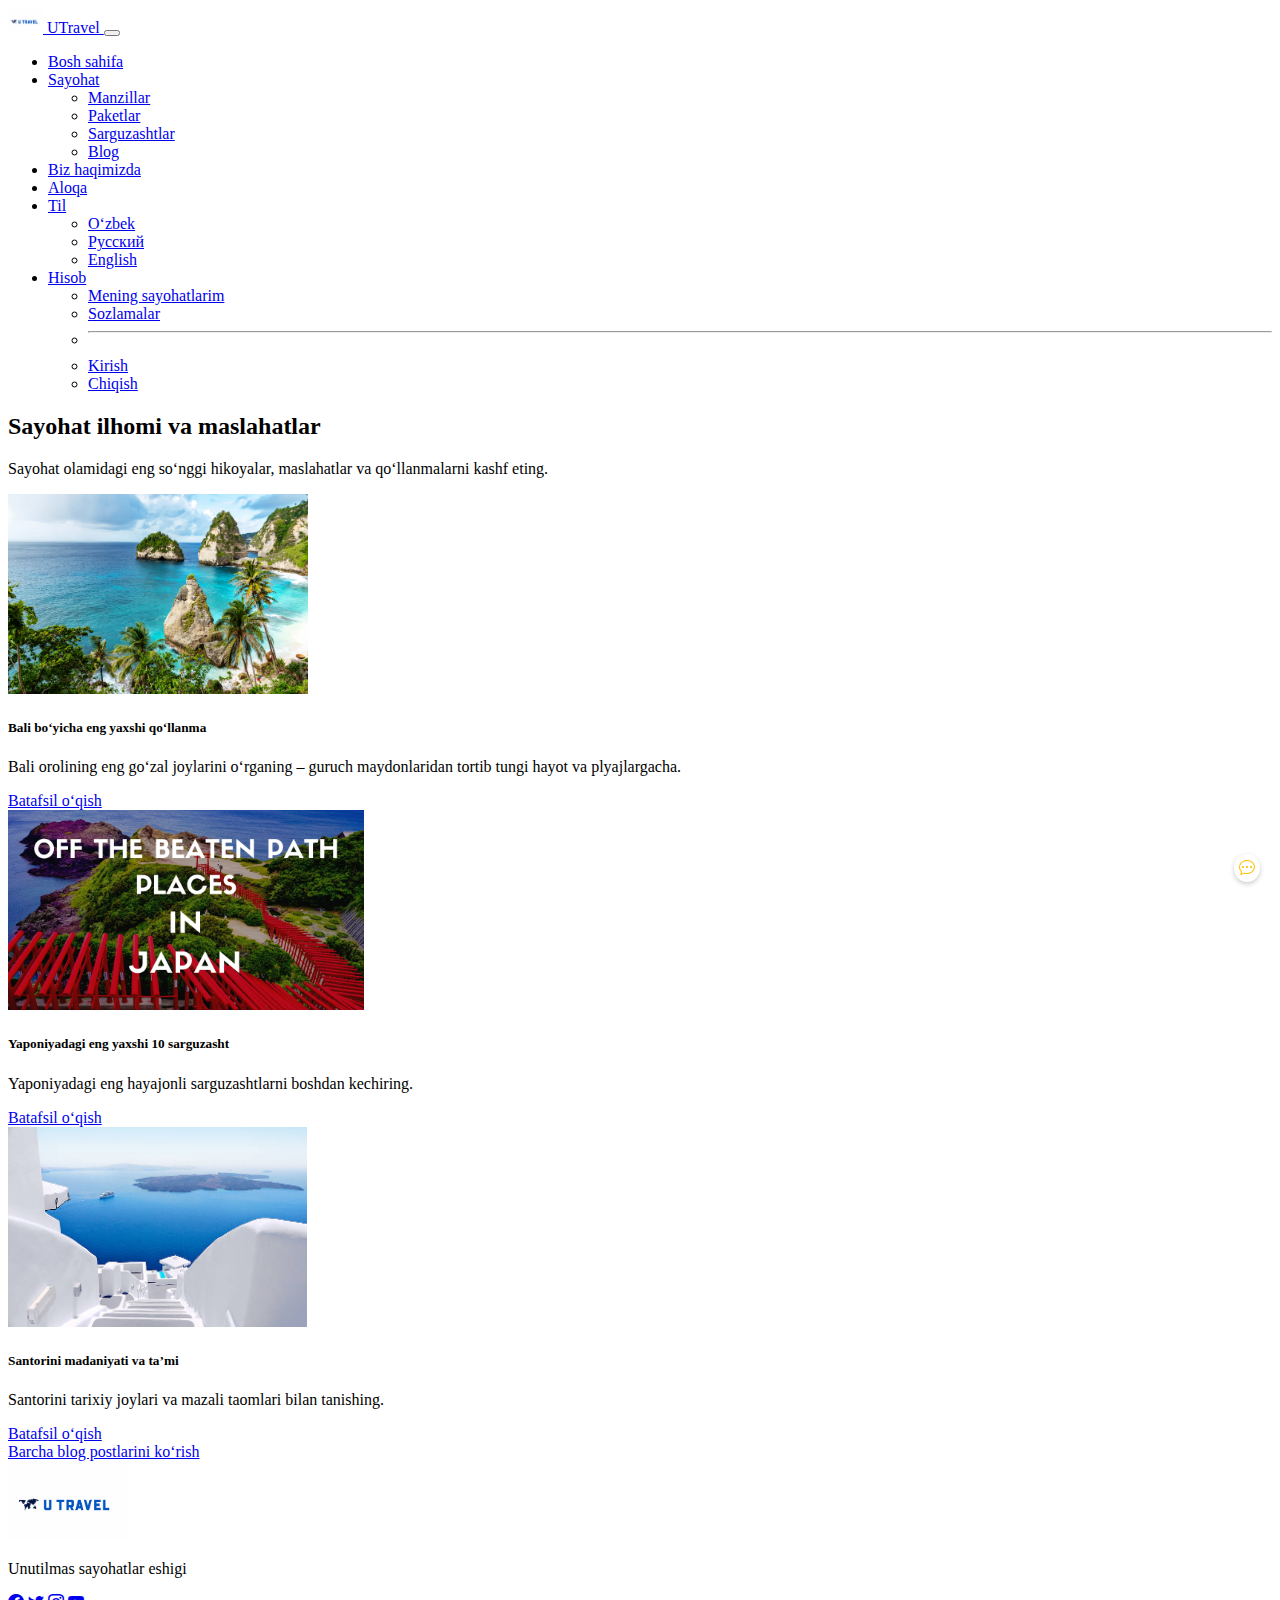
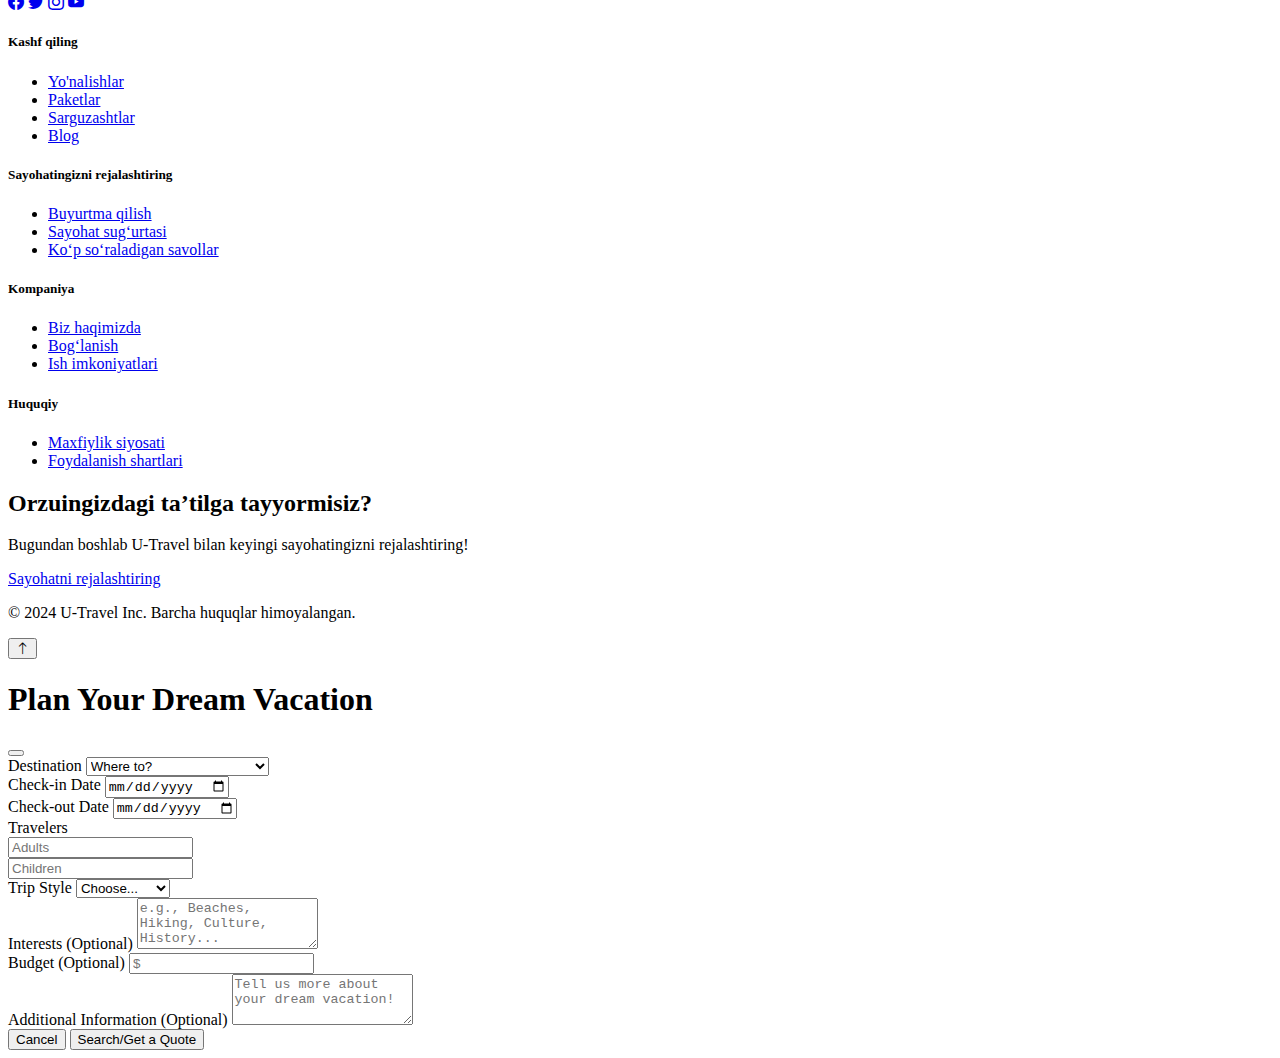
==== commit 00837f57: "update" ====
--- a/src/blog.html
+++ b/src/blog.html
@@ -5,7 +5,7 @@
   <meta charset="UTF-8">
   <meta name="viewport" content="width=device-width, initial-scale=1.0">
   <link rel="stylesheet" href="../static/css/styles.css">
-  <title>Blog - U Travel </title>
+  <title>Blog - U-Travel </title>
   <link href="https://cdn.jsdelivr.net/npm/bootstrap@5.3.2/dist/css/bootstrap.min.css" rel="stylesheet"
     integrity="sha384-T3c6CoIi6uLrA9TneNEoa7RxnatzjcDSCmG1MXxSR1GAsXEV/Dwwykc2MPK8M2HN" crossorigin="anonymous">
   <link rel="shortcut icon" href="../static/img/palmstar-logo.png" type="image/x-icon">
@@ -30,7 +30,7 @@
       <div class="navbar-collapse collapse" id="navbarsExampleDefault">
         <ul class="navbar-nav ms-auto mb-2 mb-lg-0">
           <li class="nav-item">
-            <a class="nav-link active" aria-current="page" href="./index.html" id="nav-home">Home</a>
+            <a class="nav-link active" aria-current="page" href="../index.html" id="nav-home">Home</a>
           </li>
   
           <li class="nav-item dropdown">
@@ -41,7 +41,7 @@
               <li><a class="dropdown-item" href="#destinations" id="nav-destinations">Destinations</a></li>
               <li><a class="dropdown-item" href="#packages" id="nav-packages">Packages</a></li>
               <li><a class="dropdown-item" href="#adventures" id="nav-adventures">Adventures</a></li>
-              <li><a class="dropdown-item" href="./src/blog.html" id="nav-blog">Blog</a></li>
+              <li><a class="dropdown-item" href="../src/blog.html" id="nav-blog">Blog</a></li>
             </ul>
           </li>
   
@@ -50,7 +50,7 @@
           </li>
   
           <li class="nav-item">
-            <a class="nav-link" href="./src/contact.html" id="nav-contact">Contact</a>
+            <a class="nav-link" href="../src/contact.html" id="nav-contact">Contact</a>
           </li>
 
           <!-- Language Switcher -->
@@ -73,7 +73,7 @@
               <li><a class="dropdown-item" href="#" id="nav-trips">My Trips</a></li>
               <li><a class="dropdown-item" href="#" id="nav-preferences">Preferences</a></li>
               <li><hr class="dropdown-divider"></li>
-              <li><a class="dropdown-item" href="./src/login.html" id="nav-login">Login</a></li>
+              <li><a class="dropdown-item" href="../src/login.html" id="nav-login">Login</a></li>
               <li><a class="dropdown-item d-none" href="#" id="nav-logout">Logout</a></li>
             </ul>
           </li>
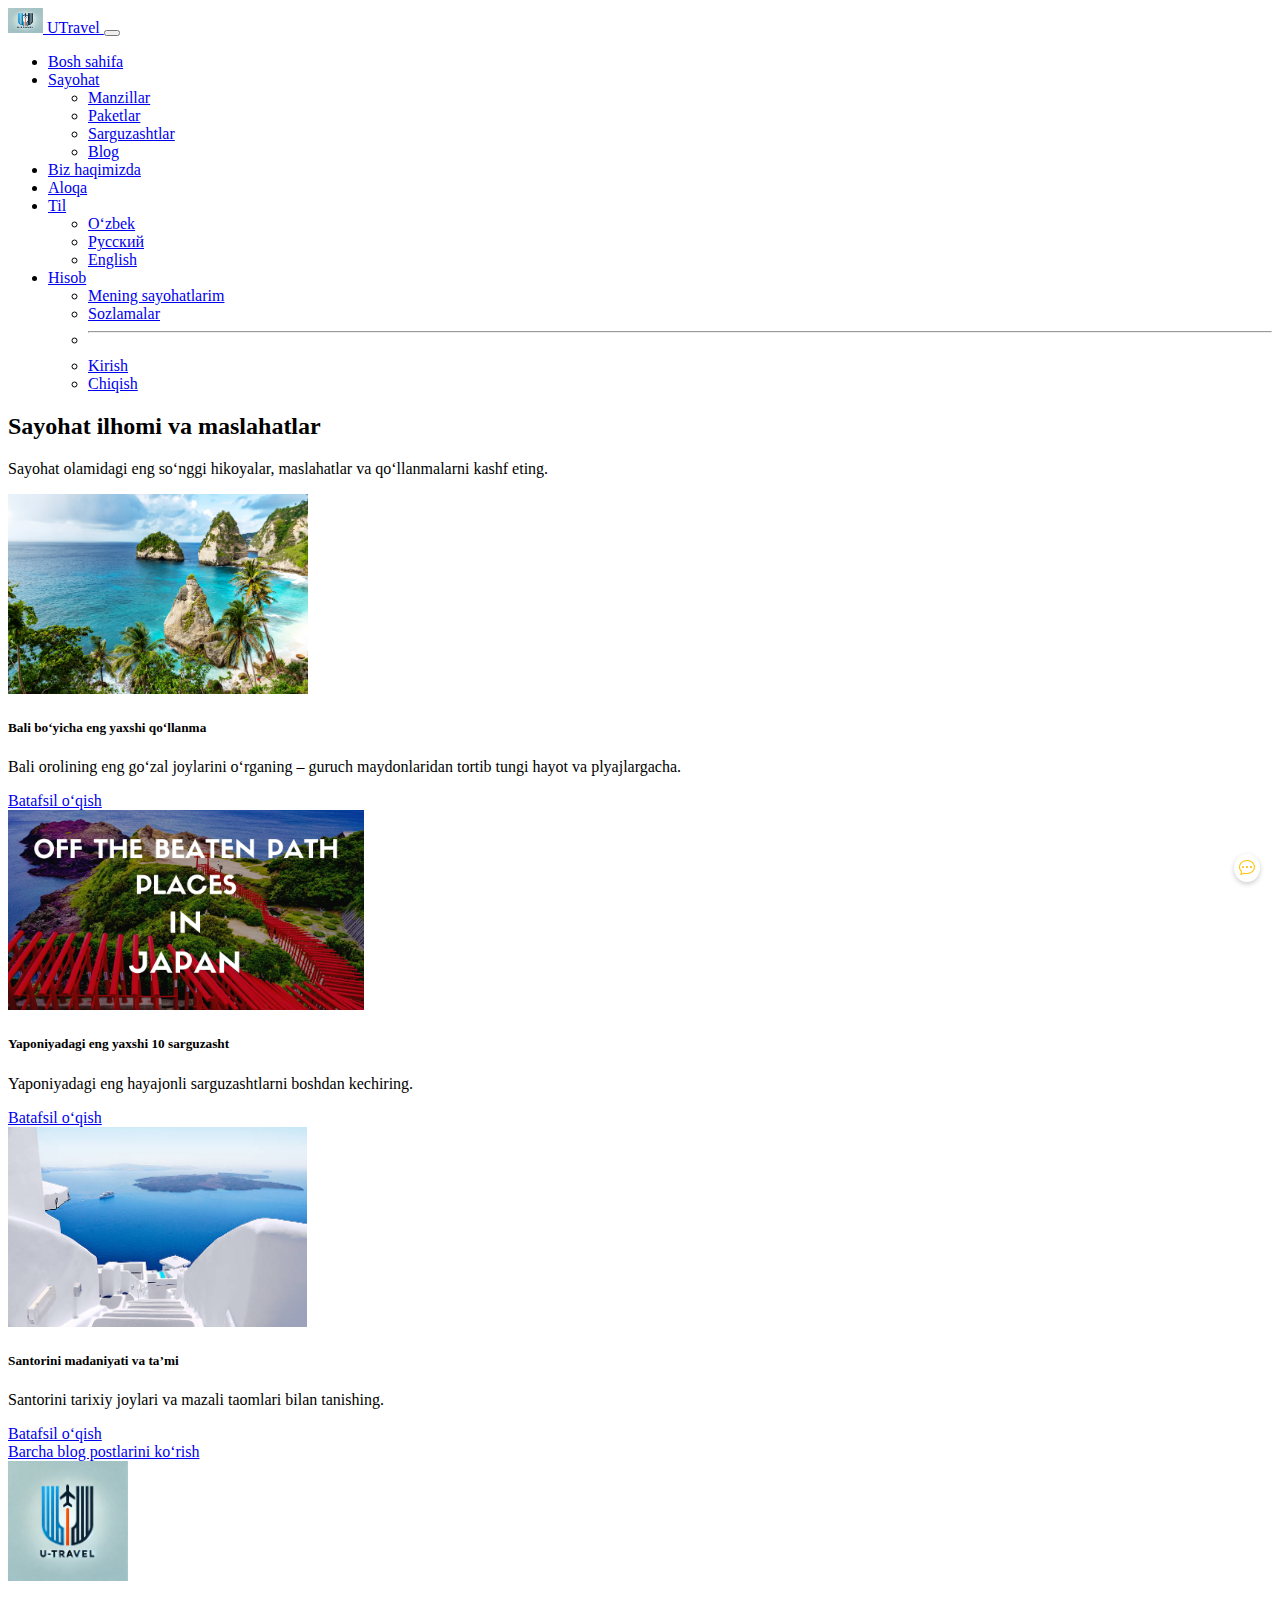
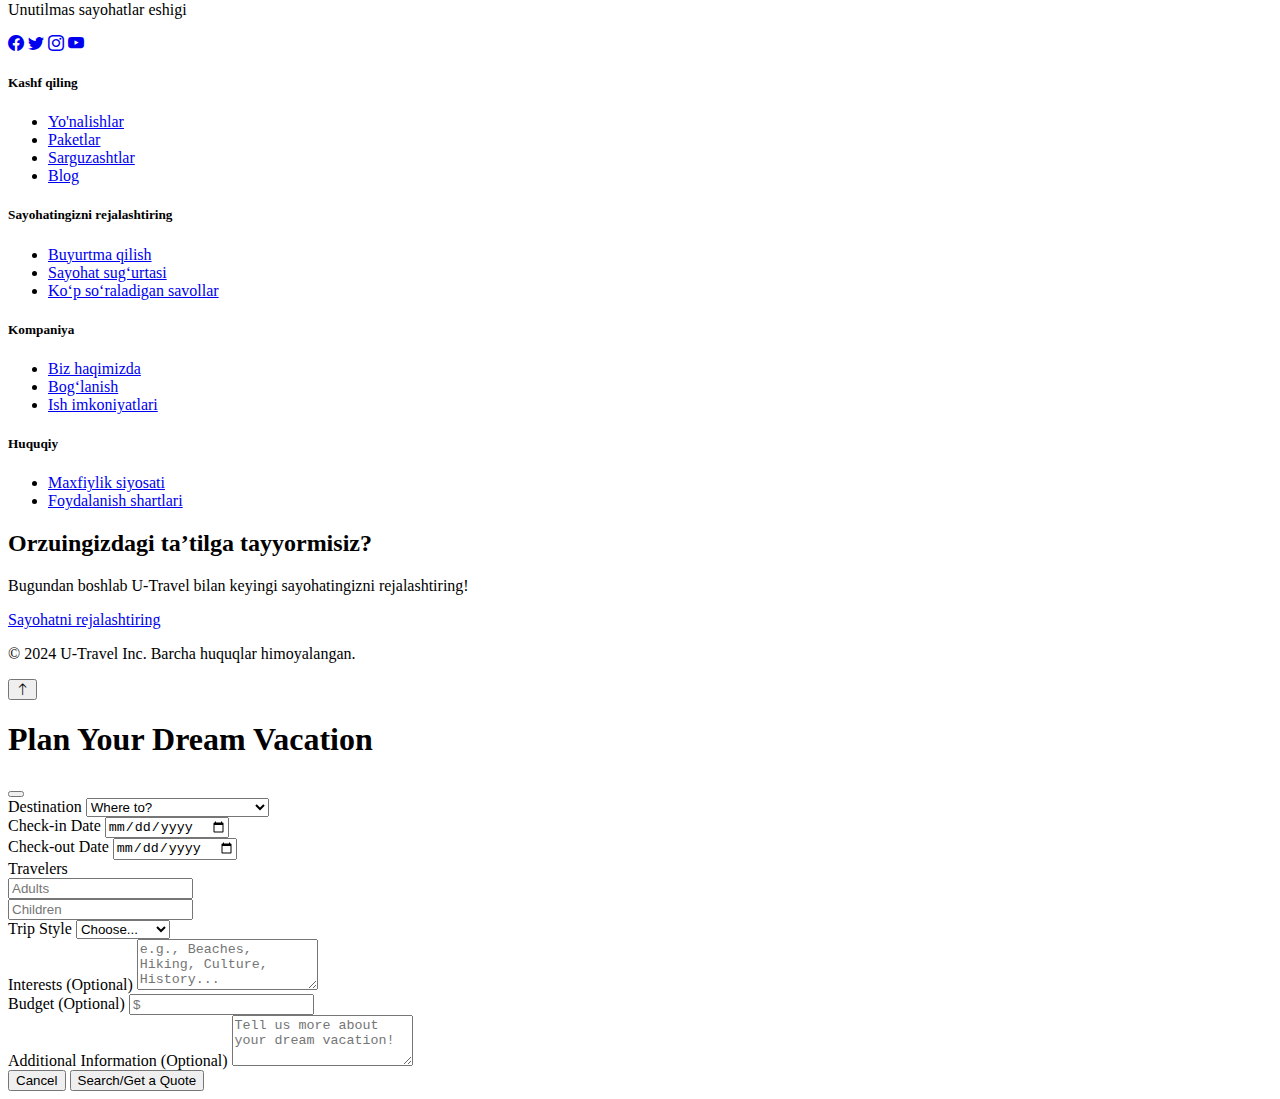
==== commit 352ad970: "add logo" ====
--- a/src/blog.html
+++ b/src/blog.html
@@ -8,7 +8,7 @@
   <title>Blog - U-Travel </title>
   <link href="https://cdn.jsdelivr.net/npm/bootstrap@5.3.2/dist/css/bootstrap.min.css" rel="stylesheet"
     integrity="sha384-T3c6CoIi6uLrA9TneNEoa7RxnatzjcDSCmG1MXxSR1GAsXEV/Dwwykc2MPK8M2HN" crossorigin="anonymous">
-  <link rel="shortcut icon" href="../static/img/palmstar-logo.png" type="image/x-icon">
+  <link rel="shortcut icon" href="../static/img/utravel.png" type="image/x-icon">
   <link rel="stylesheet" href="https://cdn.jsdelivr.net/npm/bootstrap-icons@1.11.3/font/bootstrap-icons.min.css">
   <meta name="google-site-verification" content="xxm15zNSKPA8wpHFqYnHPLd1DtZzqBgq3MmapDrGEF4" />
 </head>
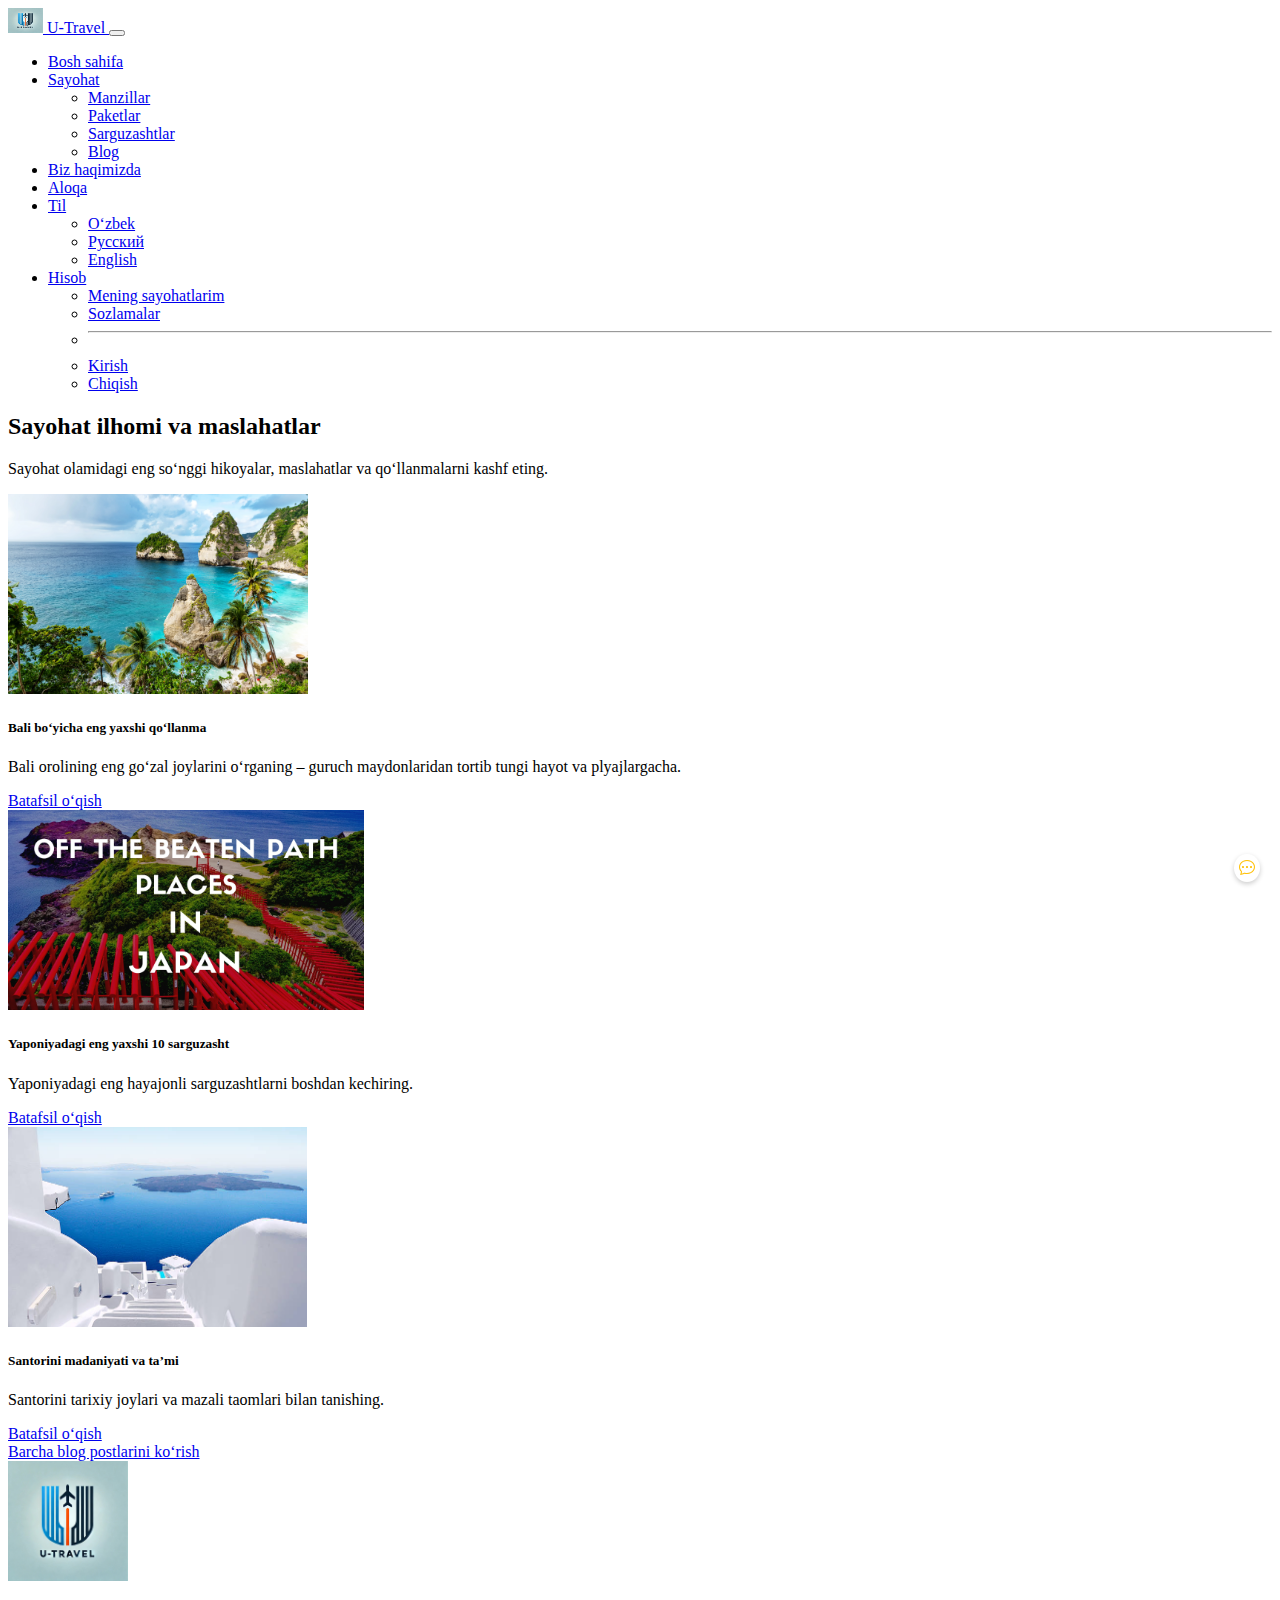
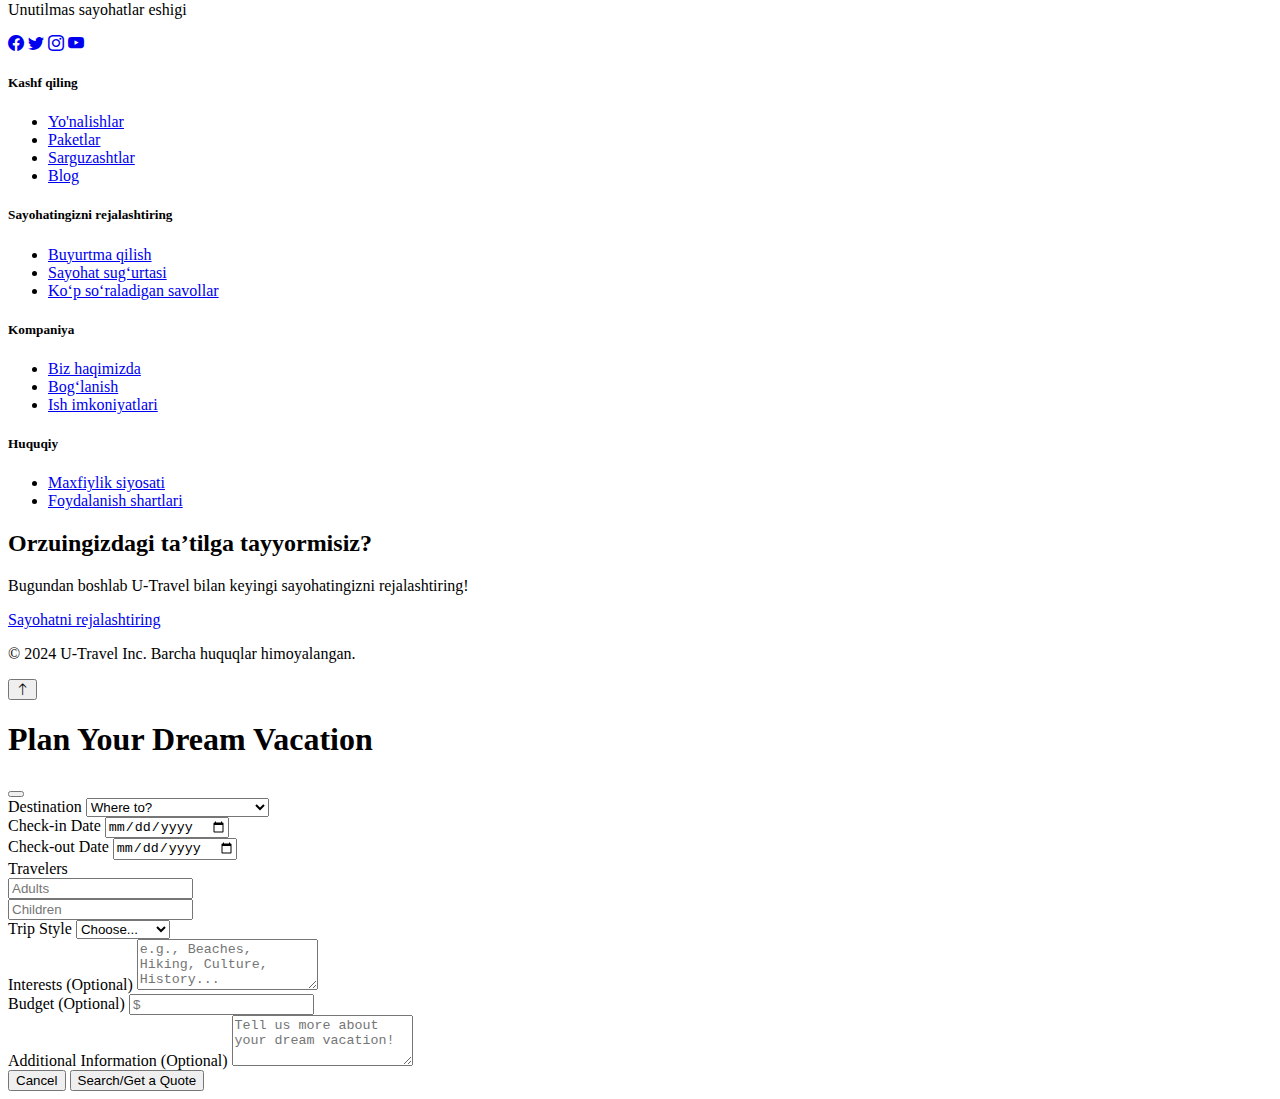
==== commit db8cb638: "update" ====
--- a/src/blog.html
+++ b/src/blog.html
@@ -18,7 +18,7 @@
     <div class="container-fluid">
       <a class="navbar-brand" href="../index.html">
         <img src="../static/img/utravel.png" alt="logo" loading="lazy" class="me-1 brand-logo rounded" width="35px" height="25px">
-        UTravel
+        U-Travel
       </a>
   
       <button class="navbar-toggler p-0 border-0" type="button" data-bs-toggle="collapse"
